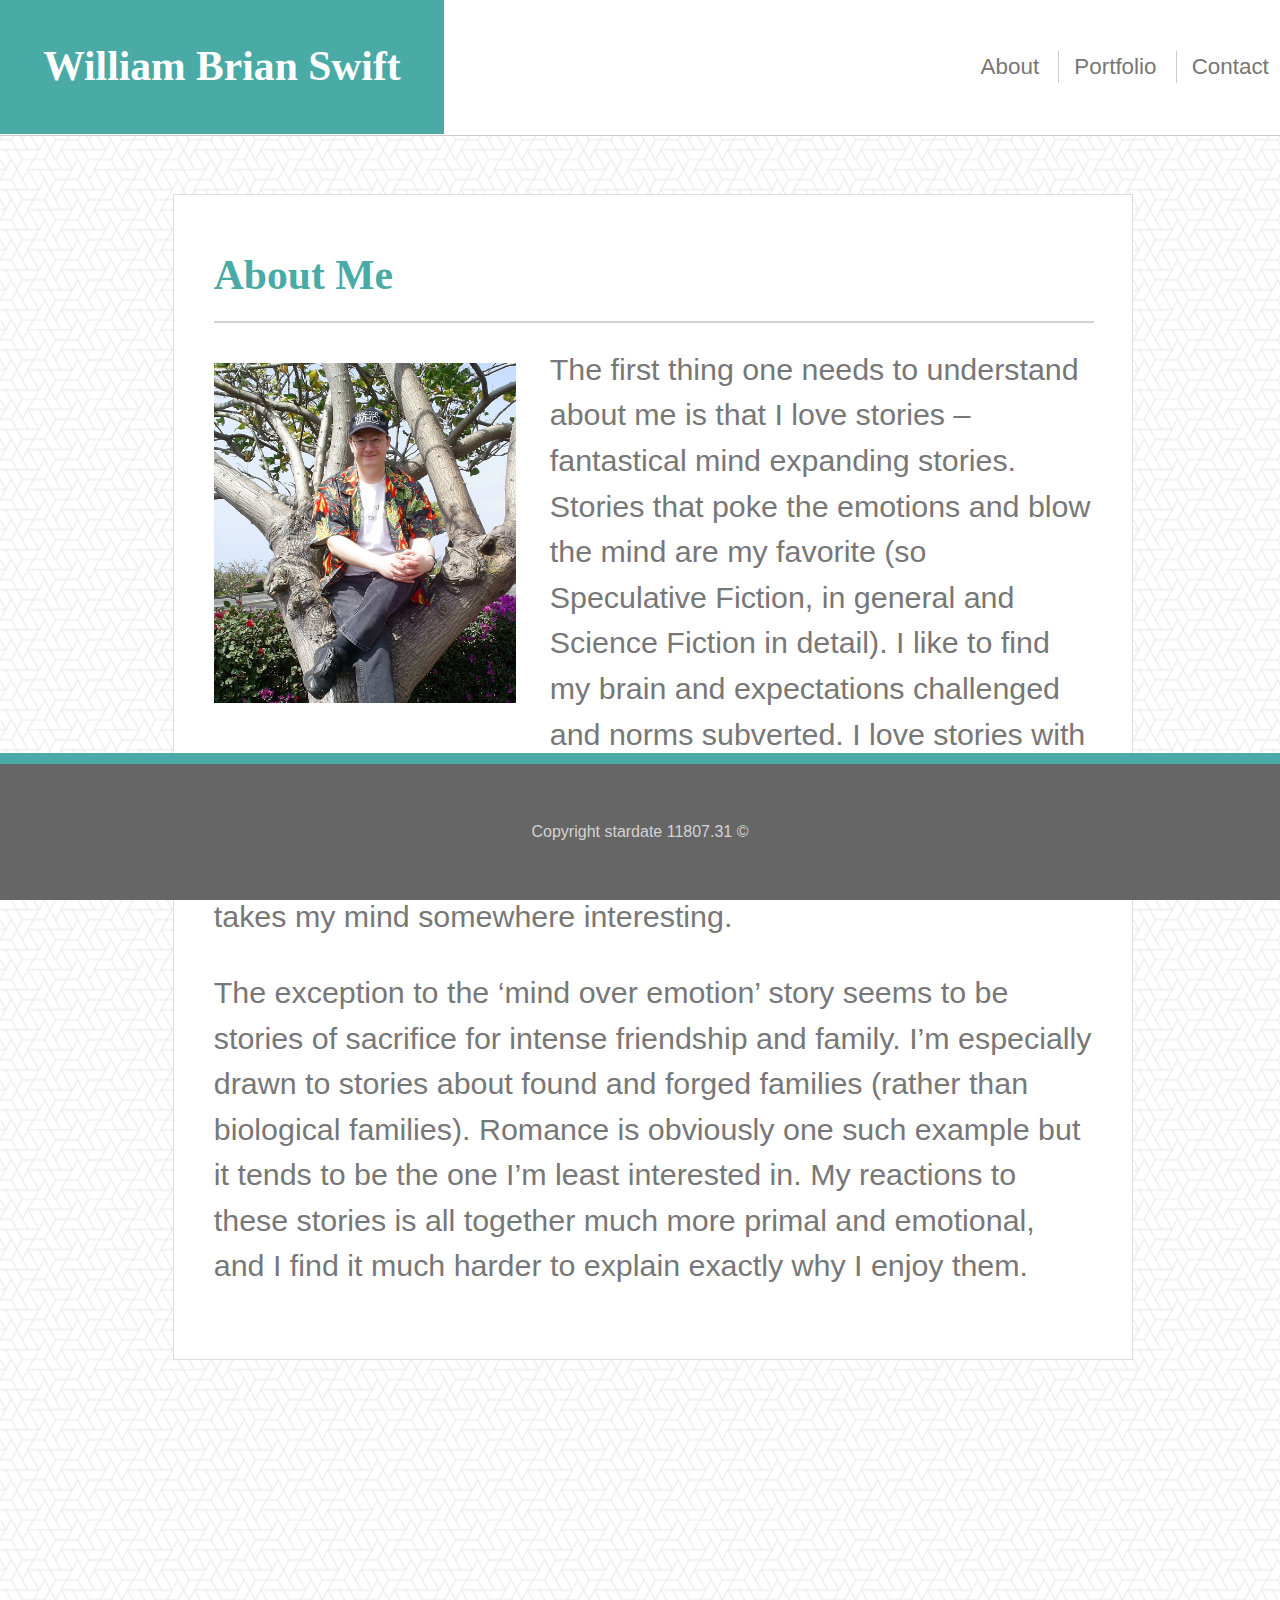
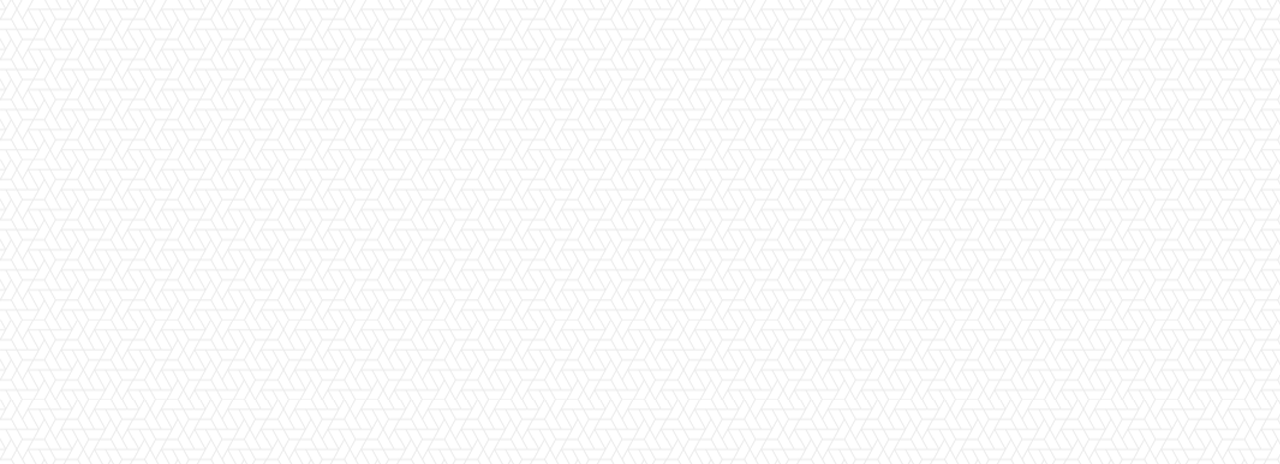
==== index.html @ 28d59cca "Initial Commit for Responsive HW" ====
<!DOCTYPE html>
<html lang="en">

<head>
    <meta charset="UTF-8">
    <meta name="viewport" content="width=device-width, initial-scale=1.0">
    <meta http-equiv="X-UA-Compatible" content="ie=edge">
    <link href="assets/css/normalize.css" type="text/css" rel="stylesheet">
    <link href="assets/css/style.css" type="text/css" rel="stylesheet">
    <title>William Brian Swift's Homepage</title>
</head>

<body>
    <header>
        <nav>
            <a href="index.html">
                <h1>William Brian Swift</h1>
            </a>
            <div class="container1">
                <a href="index.html">About</a>
                <a class="border-thingy" href="portfolio.html">Portfolio</a>
                <a class="border-thingy" href="contact.html">Contact</a>
            </div>
        </nav>
    </header>
        <div class="container3">
            <a href="index.html">About</a>
            <a class="border-thingy" href="portfolio.html">Portfolio</a>
            <a class="border-thingy" href="contact.html">Contact</a>
        </div>
    <main>
        <article>
            <h2>About Me</h2>
            <hr>
            <div class="hero">
                <img src="assets/images/brian1.jpg" alt="Brian in a Tree" class="lead cf">
            </div>
            <p>
                The first thing one needs to understand about me is that I love stories – fantastical mind expanding stories. Stories that
                poke the emotions and blow the mind are my favorite (so Speculative Fiction, in general and Science Fiction
                in detail). I like to find my brain and expectations challenged and norms subverted. I love stories with
                mystery and unexplained elements that are rationalized through the process of the protagonists grappling
                with the problem. I enjoy a solidly structured plot but will put up with a silly one if it takes my mind
                somewhere interesting.
            </p>
            <p>
                The exception to the ‘mind over emotion’ story seems to be stories of sacrifice for intense friendship and family. I’m especially
                drawn to stories about found and forged families (rather than biological families). Romance is obviously
                one such example but it tends to be the one I’m least interested in. My reactions to these stories is
                all together much more primal and emotional, and I find it much harder to explain exactly why I enjoy
                them.
            </p>
        </article>
    </main>
    <footer>
        <p>Copyright stardate 11807.31 &#169; </p>
    </footer>
</body>

</html>
---- assets/css/style.css ----
* {
	box-sizing: border-box
}
body {
	width: 100%;
	background-image: url('../images/what-the-hex.png');
}
header {
	height: 8.5rem;
	background-color: #ffffff;
	border-bottom: solid .1rem #cccccc;
		align-items: center; 
	text-align: center;
}

nav {
	max-width: 104rem;
	margin: 0 auto;
	display: flex;
	flex-direction: row;
	justify-content: space-between;
	align-items: center; 
	text-align: center;
}

.container1 {
	border-bottom: 1rem;
	display: flex;
	flex-direction: row;
	justify-content: space-between;
	align-items: center; 
}

.container3 {
	display: none;
}

.border-thingy {
	border-left: solid 1px #cccccc;
}

.container1 a {
	font-family: 'Arial', 'Helvetica Neue', Helvetica, sans-serif;
	font-size: 1.4rem;
	text-decoration: none;
	color: #777777;
	padding: .2rem;
	padding-left: 15px;
	margin: 8px;
}
a:hover {
	background-color: #4aaaa5;
	color: white;
}

h1 {
	background-color: #4aaaa5;
	font-family: 'Georgia', Times, Times New Roman, serif;
	font-weight: bold;
	font-size: 2.6rem;
	color: white;
	padding: 2.7rem;
	height: 8.4rem;
	margin: 0;
}

header nav a {
	text-decoration: none;
	margin-top: 0;
	margin-left: 0;
}

main {
	width: 100%;
}	

article {
	width: 960px;
	padding: 2.5rem;
	padding-top: 3.6rem;
	margin: 13.5%;
	margin-top: 3.6rem;
	margin-bottom: 44rem;
	background-color: #ffffff;
	border: solid 1px #dddddd;
}
h2 {
	font-family: 'Georgia', Times, Times New Roman, serif;
	font-size: 2.6rem;
	font-weight: bold;
	color: #4aaaa5;
	margin: 0;
	margin-bottom: 1.3rem;
}

hr {
	border: .1rem solid lightgray;
	width: 100%;
}

.hero {
	text-align: center;
}
.hero img {
	width: 21rem;
	height: auto;
	padding: 0;
	padding-top: 2rem;
	padding-right: 2.1rem;
	padding-bottom: 1rem;
	margin: 0;
	float: left;
}

/*cheat code to prevent stuff below from bleeding into float area*/
.cf:before,.cf:after {
	content: " "; 
	display: table;
}
.cf:after {
	clear: both;
}
.cf {
	*zoom: 1;
}

p {
	font-family: 'Arial', 'Helvetica Neue', Helvetica, sans-serif;
	font-size: 1.9rem;
	color: #777777;
	line-height: 2.85rem;
	margin-top: 1.5rem;
}

.container2 {
	display: flex;
	flex-direction: row;
	justify-content: flex-start;
	flex-wrap: wrap;
	padding: 0;
	margin: 0;
	padding-bottom: 9px;
}

.container2 figure {
	flex: 0 0 25.2rem;
	padding: 0;
	margin: 0;
	margin-top: 2.5rem;
	margin-bottom: 2.9rem;
}

.container2 figure img {
	width: 100%;
	height: auto;
	margin: 0;
}

.container2 figure a {
	text-decoration: none;
}

.container2 figure figcaption {
	color: white;
	text-align: center;
	font-size: 2.2rem;
	padding: 1.3rem;
	width: 100%;
	background-color: #4aaaa5;
	position: relative;
	top: -5.9rem;
}

.contact p {
	margin-top: 0px;
	margin-bottom: 14px;
}

label {
	font-family: 'Arial', 'Helvetica Neue', Helvetica, sans-serif;
	font-size: 1.4rem;
	color: #777777;
}

input {
	font-size: 1.1rem;
    padding: .5rem;
    width: 910px;
    border: 1px solid #dddddd;
}

#uname {
	height: 211px;
}

button {
	background-color: #4aaaa5;
    border: none;
    color: white;
    padding: .7rem 1.8rem;
    text-align: center;
    text-decoration: none;
    display: inline-block;
    font-size: 1.2rem;
    margin-top: 2rem;
    margin-bottom: 10px;
}

footer {
	width: 100%;
	position: fixed;
    bottom: 0;
    width: 100%;
	height: 9.2rem;
	background-color: #666666;
	border-top: solid .7rem #4aaaa5;
	text-align: center;
}
footer p {
	font-size: 1rem;
	color: lightgray;
	padding-top: 2.8rem;
	margin: 0;
}	

.footerp {
	width: 100%;
	position: fixed;
    bottom: 0;
	height: 4.5rem;
	background-color: #666666;
	border-top: solid .7rem #4aaaa5;
}

@media (max-width: 1100px) {
	article {
		margin: 2%;
		margin-top: 3.6rem;
		margin-bottom: 44rem;
	}
	h1 {
		width: 100%
		margin-left: 4%;
	}
	nav {
	}
	a {
		margin: 0;
	}
}
@media (max-width: 700px) {
	header {
		border: none;
		margin: 0;
	}
	h1 {
		width: 100%
	}
	.container1 {
		display: none
	}
	.container3 {
		height: 5rem;
		background-color: #ffffff;
		border-bottom: solid .1rem #cccccc;
		display: flex;
		flex-direction: row;
		justify-content: center;
		align-items: center; 
		margin-bottom: 5rem;
	}
	.container3 a {
		font-family: 'Arial', 'Helvetica Neue', Helvetica, sans-serif;
		font-size: 1.4rem;
		text-decoration: none;
		color: #777777;
		padding: .2rem;
		padding-left: 15px;
		margin: 8px;
	}

	article {
		max-width: 96%;
	}
	.hero img {
		width: 100%;
		height: auto;
		padding: 0;
		padding-top: 2rem;
		padding-bottom: 1rem;
		margin: 0;
	}
}
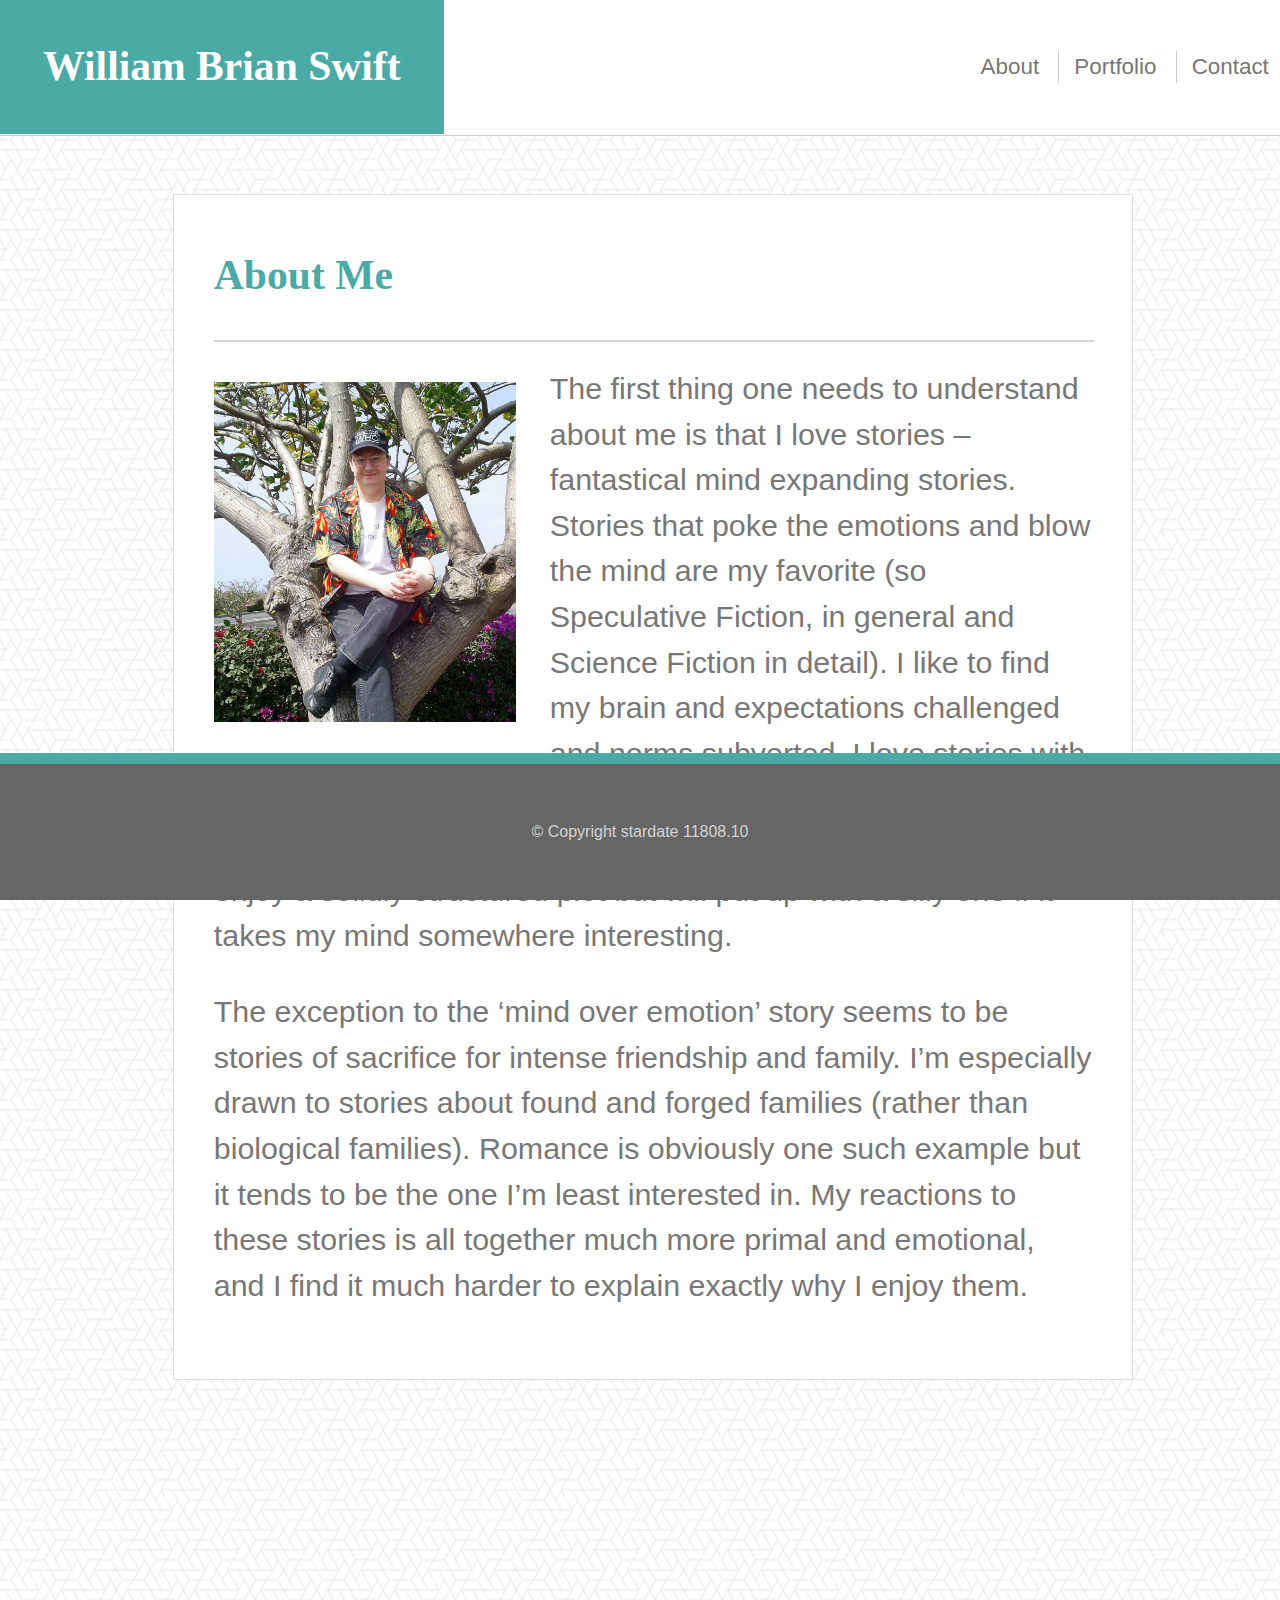
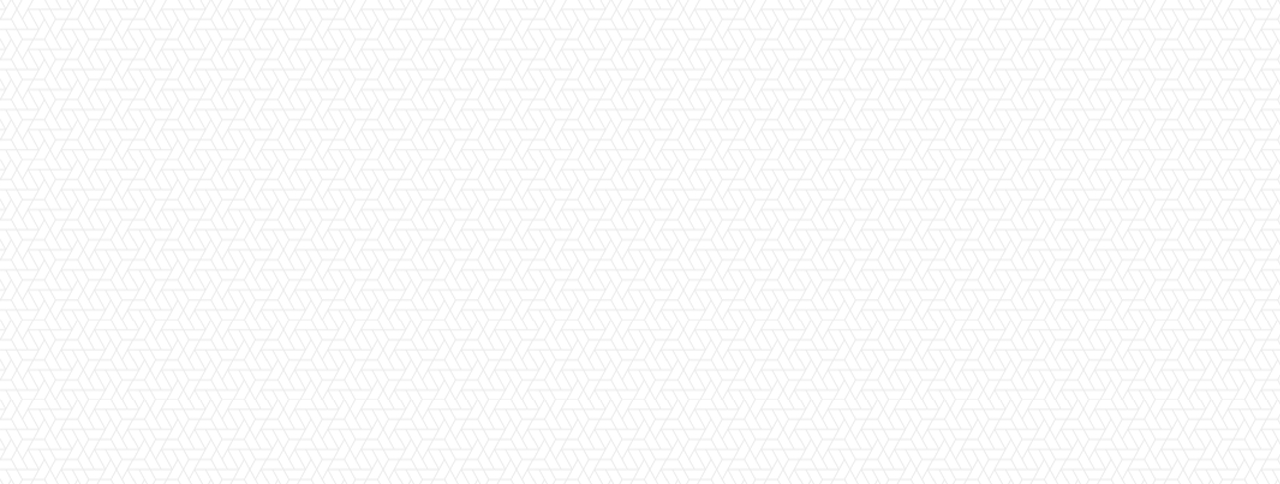
==== commit 41fe260a: "all done?" ====
--- a/index.html
+++ b/index.html
@@ -53,7 +53,7 @@
         </article>
     </main>
     <footer>
-        <p>Copyright stardate 11807.31 &#169; </p>
+        <p>&#169; Copyright stardate 11808.10</p>
     </footer>
 </body>
 
--- a/assets/css/style.css
+++ b/assets/css/style.css
@@ -7,9 +7,10 @@
 }
 header {
 	height: 8.5rem;
+	width: 100%;
 	background-color: #ffffff;
 	border-bottom: solid .1rem #cccccc;
-		align-items: center; 
+	align-items: center; 
 	text-align: center;
 }
 
@@ -51,6 +52,7 @@
 a:hover {
 	background-color: #4aaaa5;
 	color: white;
+	margin: 0;
 }
 
 h1 {
@@ -90,7 +92,7 @@
 	font-weight: bold;
 	color: #4aaaa5;
 	margin: 0;
-	margin-bottom: 1.3rem;
+	margin-bottom: 2.5rem;
 }
 
 hr {
@@ -130,24 +132,26 @@
 	color: #777777;
 	line-height: 2.85rem;
 	margin-top: 1.5rem;
+	margin-right: 0;
+	margin-left: 0;
 }
 
 .container2 {
 	display: flex;
 	flex-direction: row;
-	justify-content: flex-start;
+	justify-content: space-between;
 	flex-wrap: wrap;
 	padding: 0;
 	margin: 0;
-	padding-bottom: 9px;
+	padding-bottom: 2rem;
 }
 
 .container2 figure {
 	flex: 0 0 25.2rem;
 	padding: 0;
 	margin: 0;
-	margin-top: 2.5rem;
-	margin-bottom: 2.9rem;
+	margin-top: 3.1rem;
+	margin-bottom: -3.5rem;
 }
 
 .container2 figure img {
@@ -172,7 +176,8 @@
 }
 
 .contact p {
-	margin-top: 0px;
+	margin: 0;
+	margin-top: 1rem; 
 	margin-bottom: 14px;
 }
 
@@ -184,24 +189,24 @@
 
 input {
 	font-size: 1.1rem;
-    padding: .5rem;
-    width: 910px;
+    padding: .9rem;
+    width: 100%;
     border: 1px solid #dddddd;
 }
 
 #uname {
-	height: 211px;
+	height: 18.7rem;
 }
 
 button {
 	background-color: #4aaaa5;
     border: none;
     color: white;
-    padding: .7rem 1.8rem;
+    padding: 1.1rem 2.5rem;
     text-align: center;
     text-decoration: none;
     display: inline-block;
-    font-size: 1.2rem;
+    font-size: 1.5rem;
     margin-top: 2rem;
     margin-bottom: 10px;
 }
@@ -232,8 +237,15 @@
 	border-top: solid .7rem #4aaaa5;
 }
 
-@media (max-width: 1100px) {
+@media (max-width: 980px) {
+}
+
+@media (max-width: 768px) {
+	header {
+		width: 100%;
+	}
 	article {
+		max-width: 960px;
 		margin: 2%;
 		margin-top: 3.6rem;
 		margin-bottom: 44rem;
@@ -241,14 +253,22 @@
 	h1 {
 		width: 100%
 		margin-left: 4%;
+		font-size: 2rem;
 	}
 	nav {
 	}
 	a {
 		margin: 0;
 	}
-}
-@media (max-width: 700px) {
+	footer {
+		position: static;
+	}
+	.footerp { 
+		position: static;
+	}
+}
+
+@media (max-width: 640px) {
 	header {
 		border: none;
 		margin: 0;
@@ -258,6 +278,9 @@
 	}
 	.container1 {
 		display: none
+	}
+	.container2 {
+		justify-content: center;
 	}
 	.container3 {
 		height: 5rem;
@@ -274,13 +297,14 @@
 		font-size: 1.4rem;
 		text-decoration: none;
 		color: #777777;
-		padding: .2rem;
-		padding-left: 15px;
+		padding: 1rem;
+		text-align: center;
 		margin: 8px;
 	}
 
 	article {
 		max-width: 96%;
+		float: none;
 	}
 	.hero img {
 		width: 100%;
@@ -290,4 +314,8 @@
 		padding-bottom: 1rem;
 		margin: 0;
 	}
-}
+	a {
+		margin: 0;
+		width: 100%;
+	}
+}
